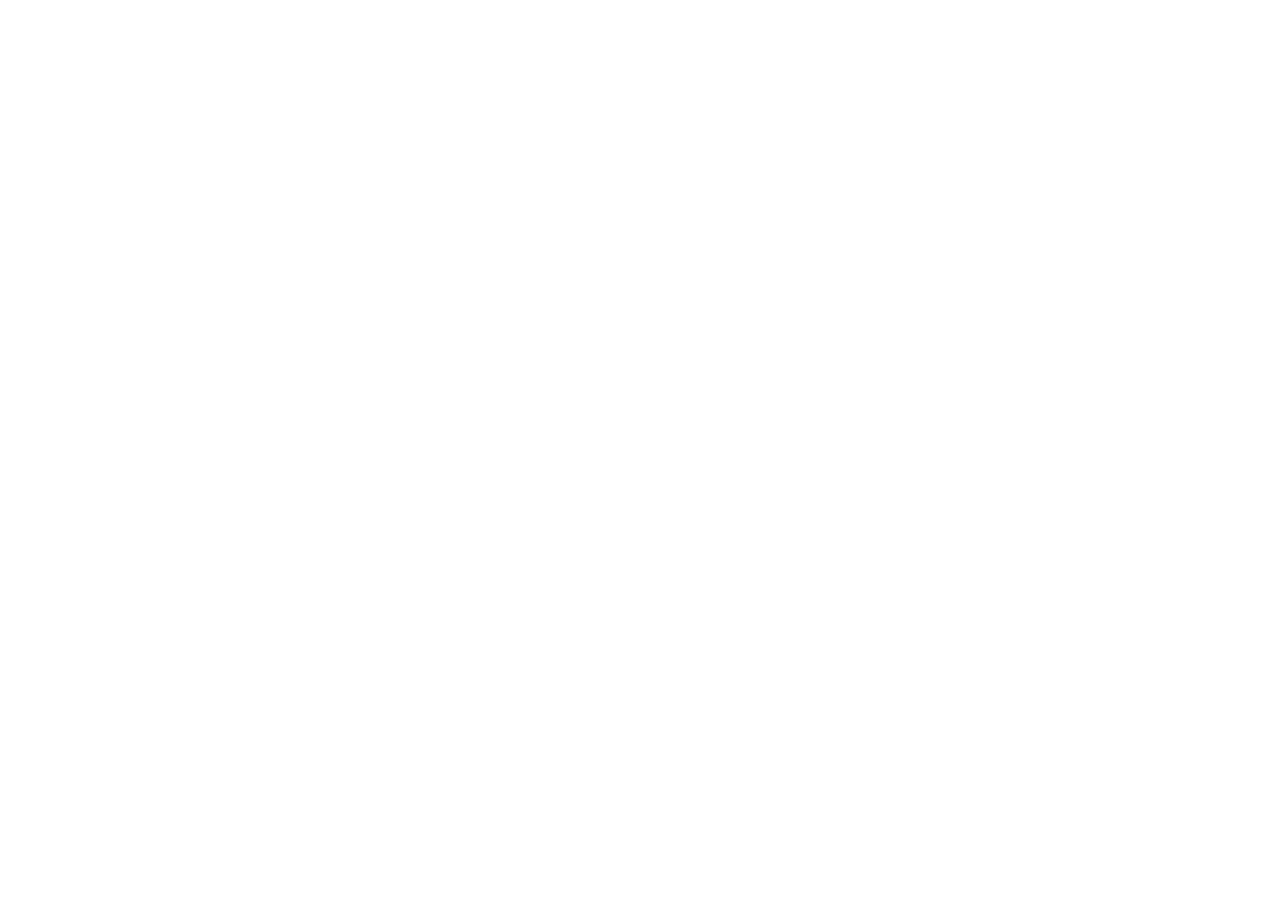
==== src/main/resources/templates/account.html @ 843c6ad4 "Ready Clients" ====
<!DOCTYPE HTML>
<html xmlns:th="http://www.thymeleaf.org" lang="en">
<head>
    <title>Клиент</title>

    <link rel="stylesheet" th:href="@{/style.css}">
    <link href="https://fonts.googleapis.com/css2?family=Satisfy&display=swap" rel="stylesheet">

    <meta charset="utf-8">
</head>


<body>



<div class="wrapper">
    <div th:replace="general :: page-header"></div>

    <div class="content">
    </div>


    <div th:replace="general :: footer"></div>

</div>



</body>
</html>
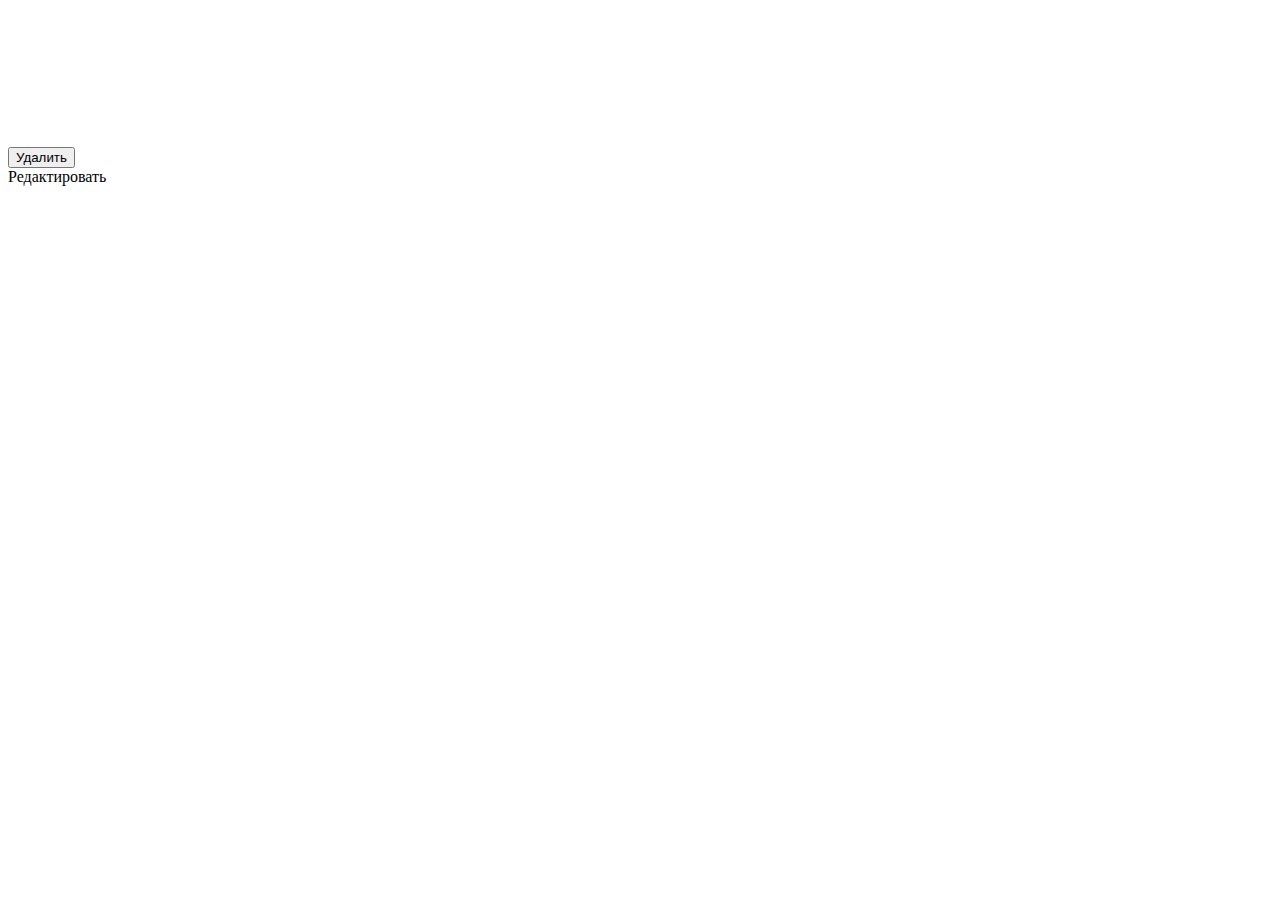
==== commit 9b7f340a: "Fix Account" ====
--- a/src/main/resources/templates/account.html
+++ b/src/main/resources/templates/account.html
@@ -4,6 +4,7 @@
     <title>Клиент</title>
 
     <link rel="stylesheet" th:href="@{/style.css}">
+    <link rel="stylesheet" th:href="@{/account.css}">
     <link href="https://fonts.googleapis.com/css2?family=Satisfy&display=swap" rel="stylesheet">
 
     <meta charset="utf-8">
@@ -18,6 +19,24 @@
     <div th:replace="general :: page-header"></div>
 
     <div class="content">
+        <div class="accDesc">
+            <h4 th:text="${account.getId}"></h4>
+            <span th:text="${account.getClient_id().getFullname()}"></span><br>
+            <span th:text="${account.getAcc_type_id().getType()}"></span><br>
+            <span th:text="${account.getBalance()}"></span><br>
+            <span th:text="${#temporals.format(account.getCredit(), 'dd MMMM yyyy')}"></span><br>
+            <span th:text="${account.getPercent()}"></span><br>
+            <span th:text="${account.getInterval()}"></span><br>
+            <span th:text="${account.getPeriod()}"></span><br>
+
+
+        </div>
+        <form method="post" action="/delete_account">
+            <input type="hidden" name="account_id" th:value="${account.getId()}"/>
+            <button class="button7" type="submit">Удалить</button>
+        </form>
+
+        <a class="button8" text="Edit" th:href="'/editaccount?account_id=' + ${account.getId()}">Редактировать</a>
     </div>
 
 
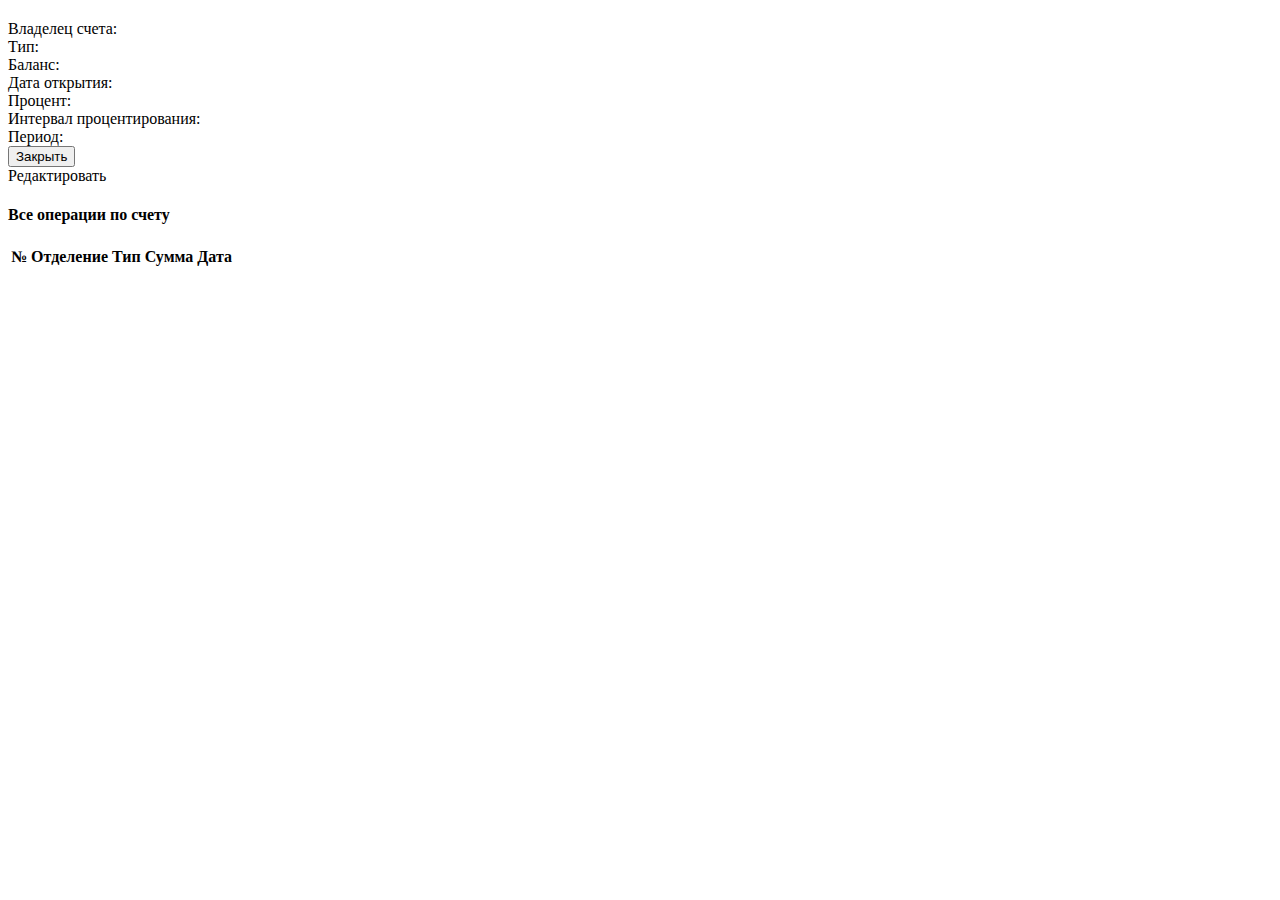
==== commit ce5436f7: "Final" ====
--- a/src/main/resources/templates/account.html
+++ b/src/main/resources/templates/account.html
@@ -20,24 +20,45 @@
 
     <div class="content">
         <div class="accDesc">
-            <h4 th:text="${account.getId}"></h4>
-            <span th:text="${account.getClient_id().getFullname()}"></span><br>
-            <span th:text="${account.getAcc_type_id().getType()}"></span><br>
-            <span th:text="${account.getBalance()}"></span><br>
-            <span th:text="${#temporals.format(account.getCredit(), 'dd MMMM yyyy')}"></span><br>
-            <span th:text="${account.getPercent()}"></span><br>
-            <span th:text="${account.getInterval()}"></span><br>
-            <span th:text="${account.getPeriod()}"></span><br>
+            <h2 th:text="${account.getId}"></h2>
+            Владелец счета: <b><span th:text="${account.getClient_id().getFullname()}"></span><br></b>
+            Тип: <b><span th:text="${account.getAcc_type_id().getType()}"></span><br></b>
+            Баланс: <b><span th:text="${account.getBalance()}"></span><br></b>
+            Дата открытия: <b><span th:text="${#temporals.format(account.getCredit(), 'dd MMMM yyyy')}"></span><br></b>
+            Процент: <b><span th:text="${account.getPercent()}"></span><br></b>
+            Интервал процентирования: <b><span th:text="${account.getInterval()}"></span><br></b>
+            Период: <b><span th:text="${account.getPeriod()}"></span><br></b>
 
 
         </div>
         <form method="post" action="/delete_account">
             <input type="hidden" name="account_id" th:value="${account.getId()}"/>
-            <button class="button7" type="submit">Удалить</button>
+            <button class="button7" type="submit">Закрыть</button>
         </form>
 
         <a class="button8" text="Edit" th:href="'/editaccount?account_id=' + ${account.getId()}">Редактировать</a>
+        <div class="op">
+            <h4> Все операции по счету </h4>
+            <table>
+                <thead>
+                <tr>
+                    <th>№</th><th>Отделение</th><th>Тип</th><th>Сумма</th><th>Дата</th><th></th>
+                </tr>
+                </thead>
+                <tbody>
+                <tr th:each="op, iter: ${t_op}" th:onclick="|location.href='@{/operation(type='operations',operation_id=${op?.getId()})}'|">
+                    <td th:text="${op?.getId()}"></td>
+                    <td th:text="${op?.getDepartment_id().getId()}"></td>
+                    <td th:text="${op?.getOp_type_id().getType()}"></td>
+                    <td th:text="${op?.getAmount()}"></td>
+                    <td th:text="${#temporals.format(op.getDate(), 'dd MMMM yyyy')}"></td>
+                </tr>
+                </tbody>
+            </table>
+        </div>
     </div>
+
+
 
 
     <div th:replace="general :: footer"></div>
